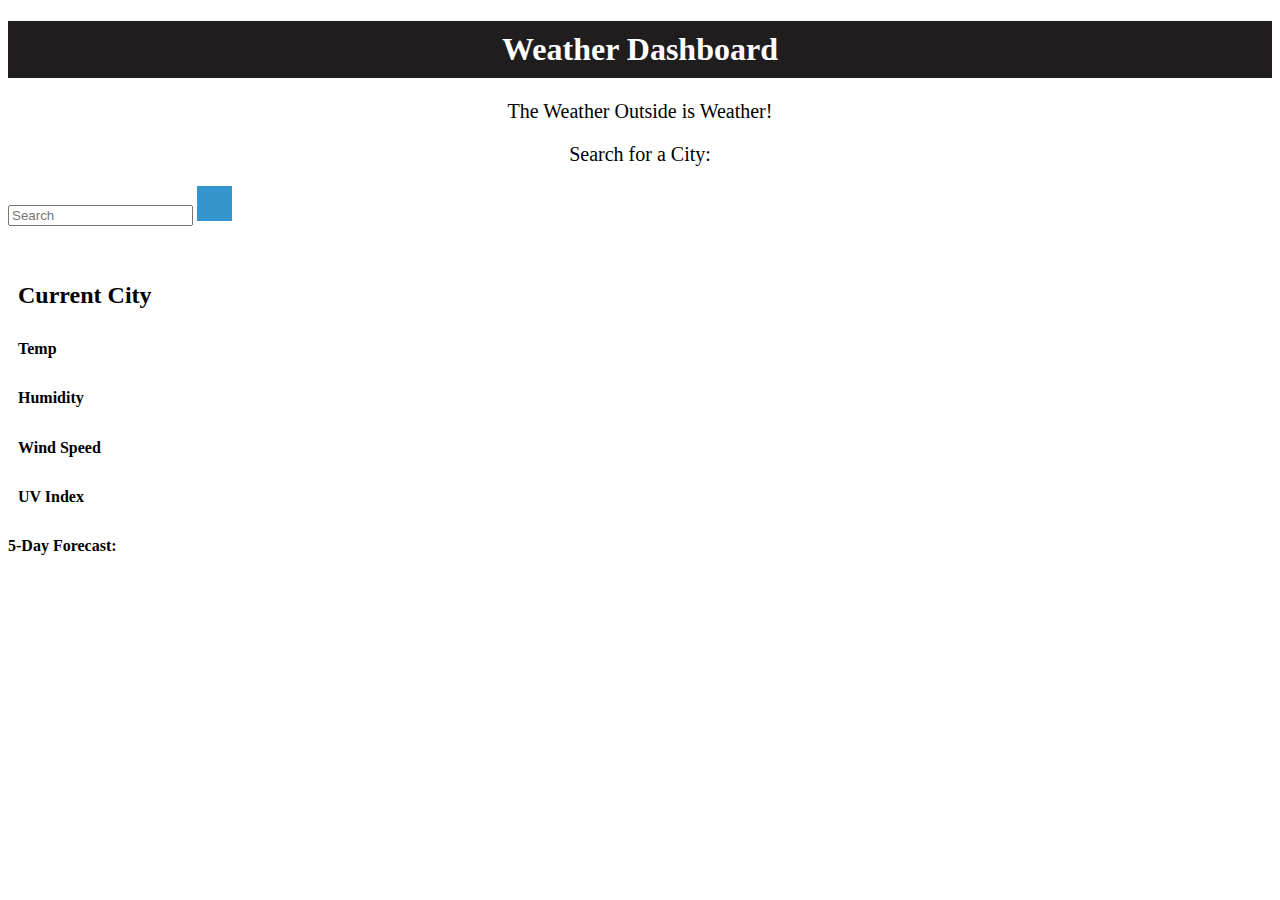
==== test.html @ 2119e7bb "updating files" ====
<!doctype html>
<html lang="en">
  <head>
    <!-- Required meta tags -->
    <meta charset="utf-8">
    <meta name="viewport" content="width=device-width, initial-scale=1, shrink-to-fit=no">

    <!-- Bootstrap CSS -->
    <link rel="stylesheet" href="https://cdn.jsdelivr.net/npm/bootstrap@4.6.0/dist/css/bootstrap.min.css" integrity="sha384-B0vP5xmATw1+K9KRQjQERJvTumQW0nPEzvF6L/Z6nronJ3oUOFUFpCjEUQouq2+l" crossorigin="anonymous">

    <link
      rel="stylesheet"
      href="https://use.fontawesome.com/releases/v5.8.1/css/all.css"
      integrity="sha384-50oBUHEmvpQ+1lW4y57PTFmhCaXp0ML5d60M1M7uH2+nqUivzIebhndOJK28anvf"
      crossorigin="anonymous"
    />

    <link rel="stylesheet" href="Assets/style.css">

    <title>The Weather Outside is Weather</title>
  </head>
  <body>
    <h1>Weather Dashboard</h1>
          <p>The Weather Outside is Weather!</p>
    <section class ="container-fluid">
        <div class ="row">
            <div class = "col-md-3">
                <div class = "jumbotron">
                <p>Search for a City:</p>
                <form class="form-inline ">
                    <input class="form-control mr-sm-2" type="search" placeholder="Search" aria-label="Search" id="user-input">
                    <button type="button" class="btn btn-info" id="search-button"> <i class="fas fa-search"></i></button>
                  </form>
                  
                <div>
                    <ul id="city-list" class="list-group"></ul>
                </div>
            </div> 
            </div>
            <div class ="col-md-7 col-lg-8">
                  <div class="row"> 
                    <div id= "current-forecast" class="col-md-12">
                        <div class ="card">
                            <h2 id="current-city">Current City</h2>
                            <h4 id="temperature" >Temp</h4>
                            <h4 id="humidity">Humidity</h4>
                            <h4 id="wind-speed">Wind Speed</h4>
                            <h4 id="uv-index">UV Index</h4>
                        </div>
                    </div>
                 </div> 
                <div class="row">
                    <div id="forecast-weather" class="col-md-9" >
                        <h4>5-Day Forecast:</h4>
                        <div id="forecast-cards">
                            <div class="card forecast">
                                <div id="forecast1" class="card-body">
                                    <span class="card-title" id='forecast-date1'>
                                    </span>
                                    <span id='forecast-icon1'></span>
                                    <p class="card-text" id="forecast-temp1"></p>
                                    <p class="card-text" id="forecast-humidity1"></p>
                                </div>
                            </div>
                            <div class="card forecast">
                                <div id="forecast2" class="card-body">
                                    <span id='forecast-date2'>
                                    </span>
                                    <span id='forecast-icon2'></span>
                                    <p class="card-text" id="forecast-temp2"></p>
                                    <p class="card-text" id="forecast-humidity2"></p>
                                </div>
                            </div>
                            <div class="card forecast">
                                <div id="forecast3" class="card-body">
                                    <span id='forecast-date3'>
                                    </span>
                                    <span id='forecast-icon3'></span>
                                    <p class="card-text" id="forecast-temp3"></p>
                                    <p class="card-text" id="forecast-humidity3"></p>
                                </div>
                            </div>
                            <div class="card forecast">
                                <div id="forecast4" class="card-body">
                                    <span id='forecast-date4'>
                                    </span>
                                    <span id='forecast-icon4'></span>
                                    <p class="card-text" id="forecast-temp4"></p>
                                    <p class="card-text" id="forecast-humidity4"></p>
                                </div>
                            </div>
                            <div class="card forecast">
                                <div id="forecast5" class="card-body">
                                    <span id='forecast-date5'>
                                    </span>
                                    <span id='forecast-icon5'></span>
                                    <p class="card-text" id="forecast-temp5"></p>
                                    <p class="card-text" id="forecast-humidity5"></p>
                                </div>
                            </div>
                        </div>
                    </div>
                    </div>
                </div>
            </div>
            
            
        </div>
    </section> 
    
        
      
   
               
        

        
        


    <!-- Optional JavaScript; choose one of the two!

    <!-- Option 1: jQuery and Bootstrap Bundle (includes Popper) -->
    <script src="https://code.jquery.com/jquery-3.5.1.slim.min.js" integrity="sha384-DfXdz2htPH0lsSSs5nCTpuj/zy4C+OGpamoFVy38MVBnE+IbbVYUew+OrCXaRkfj" crossorigin="anonymous"></script>
    <script src="https://cdn.jsdelivr.net/npm/bootstrap@4.6.0/dist/js/bootstrap.bundle.min.js" integrity="sha384-Piv4xVNRyMGpqkS2by6br4gNJ7DXjqk09RmUpJ8jgGtD7zP9yug3goQfGII0yAns" crossorigin="anonymous"></script>
    <script src="Assets/test.js"></script>  

    <!-- Option 2: Separate Popper and Bootstrap JS -->
    <!--
    <script src="https://code.jquery.com/jquery-3.5.1.slim.min.js" integrity="sha384-DfXdz2htPH0lsSSs5nCTpuj/zy4C+OGpamoFVy38MVBnE+IbbVYUew+OrCXaRkfj" crossorigin="anonymous"></script>
    <script src="https://cdn.jsdelivr.net/npm/popper.js@1.16.1/dist/umd/popper.min.js" integrity="sha384-9/reFTGAW83EW2RDu2S0VKaIzap3H66lZH81PoYlFhbGU+6BZp6G7niu735Sk7lN" crossorigin="anonymous"></script>
    <script src="https://cdn.jsdelivr.net/npm/bootstrap@4.6.0/dist/js/bootstrap.min.js" integrity="sha384-+YQ4JLhjyBLPDQt//I+STsc9iw4uQqACwlvpslubQzn4u2UU2UFM80nGisd026JF" crossorigin="anonymous"></script>
    -->
  </body>
</html>
---- Assets/style.css ----
h1 {
    text-align: center;
    /* margin-top: 20px; */
    background-color: rgb(31, 29, 29);
    color: white;
    padding: 10px;

} 

p {
    text-align: center;
    font-size: 20px;
}

form{
    justify-content: center;
    margin-bottom: 10px;

}


button {
    width: 35px;
    height: 35px;
    background-color: rgb(53, 150, 206);
    color: white;
    border: none;
}

i {
    position: relative;
    right: 2px;
}


.card {

    padding-left: 10px;
    padding-top: 20px;

}

#forecast-cards {
    display: flex;
    flex-direction: row;
    justify-content: center/space-between;
}



ul {
    list-style-type: none;
}
li {
    border-bottom: 1px solid lightgray; 
    text-align: left;
    padding-left: 10px;
}

h3 {
    margin-top: 5px;
}
h2 {
    padding-bottom: 10px;
}

h4 {
    padding-bottom: 10px;
}
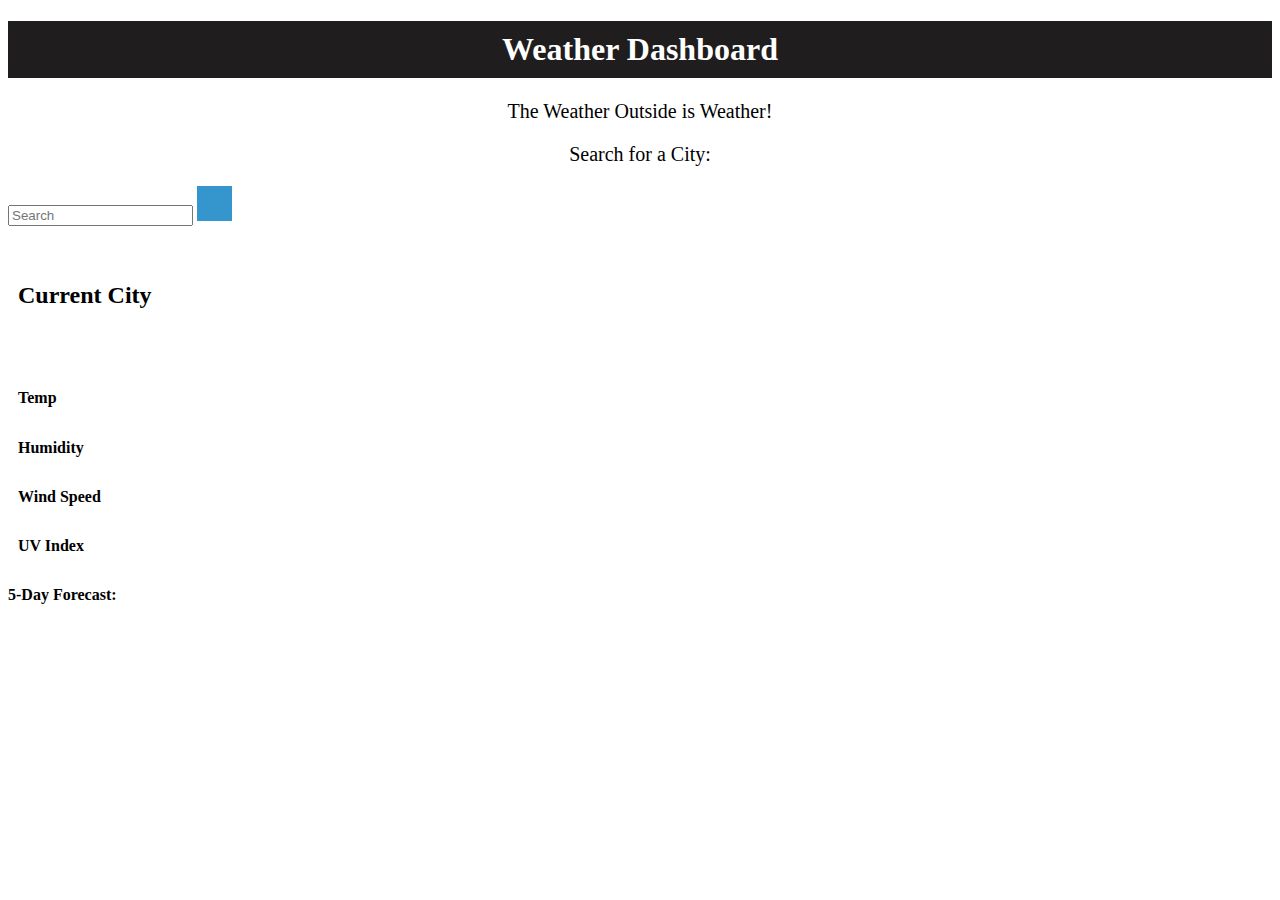
==== commit fdfdfc7a: "need to fix onecall api" ====
--- a/test.html
+++ b/test.html
@@ -41,7 +41,9 @@
                   <div class="row"> 
                     <div id= "current-forecast" class="col-md-12">
                         <div class ="card">
-                            <h2 id="current-city">Current City</h2>
+                            <h2 id="current-city" id="current-date">Current City</h2>
+                            <p class="date"> <span id="current-date"></span></p>
+                            <h4 class="img"> <img id="current-img" src=""></h4>
                             <h4 id="temperature" >Temp</h4>
                             <h4 id="humidity">Humidity</h4>
                             <h4 id="wind-speed">Wind Speed</h4>
@@ -123,7 +125,9 @@
     <!-- Option 1: jQuery and Bootstrap Bundle (includes Popper) -->
     <script src="https://code.jquery.com/jquery-3.5.1.slim.min.js" integrity="sha384-DfXdz2htPH0lsSSs5nCTpuj/zy4C+OGpamoFVy38MVBnE+IbbVYUew+OrCXaRkfj" crossorigin="anonymous"></script>
     <script src="https://cdn.jsdelivr.net/npm/bootstrap@4.6.0/dist/js/bootstrap.bundle.min.js" integrity="sha384-Piv4xVNRyMGpqkS2by6br4gNJ7DXjqk09RmUpJ8jgGtD7zP9yug3goQfGII0yAns" crossorigin="anonymous"></script>
+    <script src="https://cdnjs.cloudflare.com/ajax/libs/moment.js/2.24.0/moment.min.js"></script>
     <script src="Assets/test.js"></script>  
+    
 
     <!-- Option 2: Separate Popper and Bootstrap JS -->
     <!--
--- a/Assets/style.css
+++ b/Assets/style.css
@@ -14,6 +14,7 @@
     text-align: center;
     font-size: 20px;
 }
+
 
 form{
     justify-content: center;
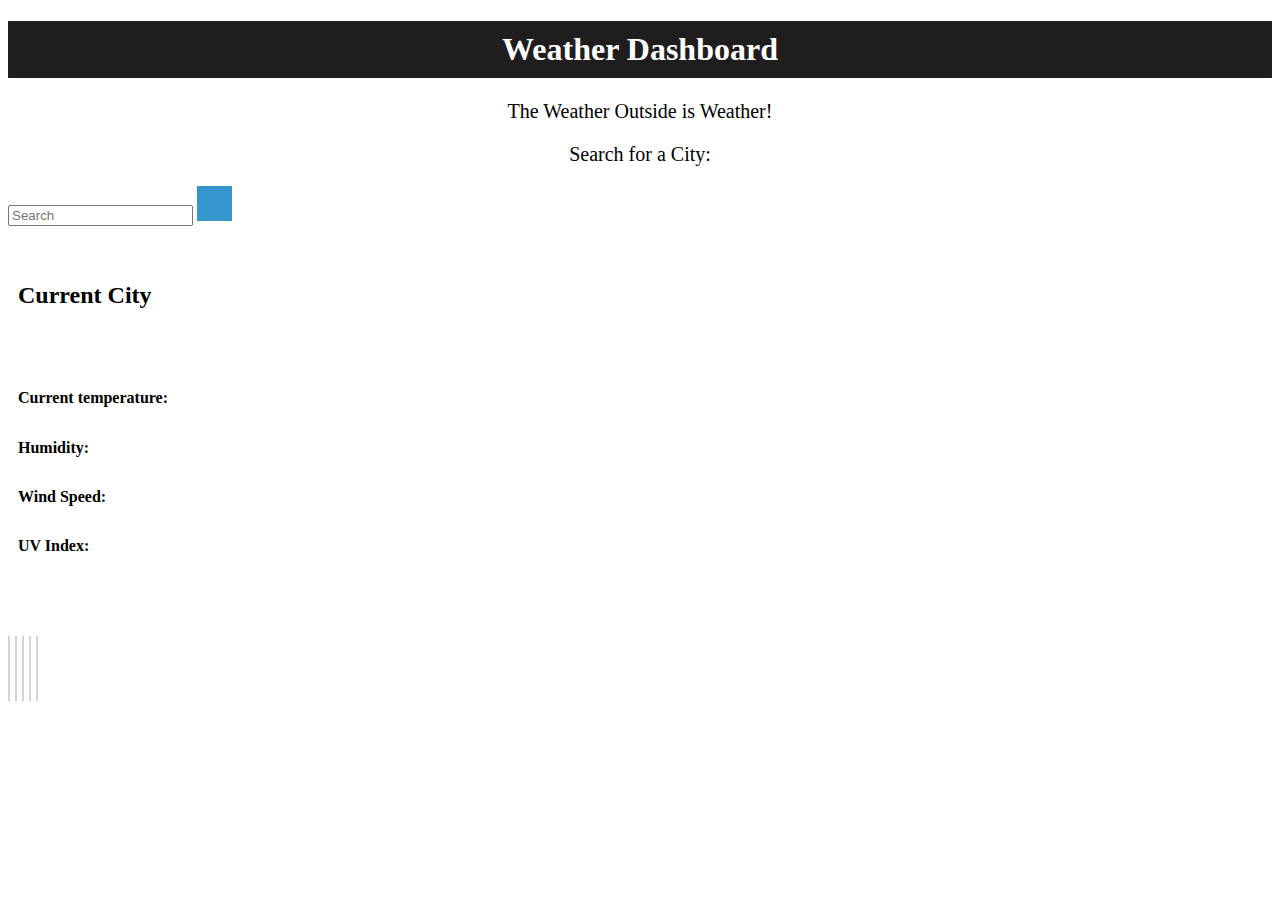
==== commit 0911e39c: "updating script file" ====
--- a/test.html
+++ b/test.html
@@ -42,60 +42,60 @@
                     <div id= "current-forecast" class="col-md-12">
                         <div class ="card">
                             <h2 id="current-city" id="current-date">Current City</h2>
-                            <p class="date"> <span id="current-date"></span></p>
+                            <h3 class="date"> <span id="current-date"></span></h3>
                             <h4 class="img"> <img id="current-img" src=""></h4>
-                            <h4 id="temperature" >Temp</h4>
-                            <h4 id="humidity">Humidity</h4>
-                            <h4 id="wind-speed">Wind Speed</h4>
-                            <h4 id="uv-index">UV Index</h4>
+                            <h4>Current temperature:<span  id="temperature"></span> </h4>
+                            <h4>Humidity: <span  id="humidity"></span></h4>
+                            <h4>Wind Speed: <span id="wind-speed"></span></h4>
+                            <h4>UV Index: <span id="uv-index"></span></h4>
                         </div>
                     </div>
                  </div> 
                 <div class="row">
-                    <div id="forecast-weather" class="col-md-9" >
+                    <div id="forecast-weather" class="col-md-10" >
                         <h4>5-Day Forecast:</h4>
                         <div id="forecast-cards">
-                            <div class="card forecast">
+                            <div class="card-forecast">
                                 <div id="forecast1" class="card-body">
                                     <span class="card-title" id='forecast-date1'>
                                     </span>
-                                    <span id='forecast-icon1'></span>
+                                    <p><img id="icon1" src=""></p>
                                     <p class="card-text" id="forecast-temp1"></p>
                                     <p class="card-text" id="forecast-humidity1"></p>
                                 </div>
                             </div>
-                            <div class="card forecast">
+                            <div class="card-forecast">
                                 <div id="forecast2" class="card-body">
                                     <span id='forecast-date2'>
                                     </span>
-                                    <span id='forecast-icon2'></span>
+                                    <p> <img id="icon2" src=""></p>
                                     <p class="card-text" id="forecast-temp2"></p>
                                     <p class="card-text" id="forecast-humidity2"></p>
                                 </div>
                             </div>
-                            <div class="card forecast">
+                            <div class="card-forecast">
                                 <div id="forecast3" class="card-body">
                                     <span id='forecast-date3'>
                                     </span>
-                                    <span id='forecast-icon3'></span>
+                                    <p><img id="icon3" src=""></p>
                                     <p class="card-text" id="forecast-temp3"></p>
                                     <p class="card-text" id="forecast-humidity3"></p>
                                 </div>
                             </div>
-                            <div class="card forecast">
+                            <div class="card-forecast">
                                 <div id="forecast4" class="card-body">
                                     <span id='forecast-date4'>
                                     </span>
-                                    <span id='forecast-icon4'></span>
+                                    <p> <img id="icon4" src=""></p>
                                     <p class="card-text" id="forecast-temp4"></p>
                                     <p class="card-text" id="forecast-humidity4"></p>
                                 </div>
                             </div>
-                            <div class="card forecast">
+                            <div class="card-forecast">
                                 <div id="forecast5" class="card-body">
                                     <span id='forecast-date5'>
                                     </span>
-                                    <span id='forecast-icon5'></span>
+                                    <p> <img id="icon5" src=""></p>
                                     <p class="card-text" id="forecast-temp5"></p>
                                     <p class="card-text" id="forecast-humidity5"></p>
                                 </div>
@@ -126,7 +126,7 @@
     <script src="https://code.jquery.com/jquery-3.5.1.slim.min.js" integrity="sha384-DfXdz2htPH0lsSSs5nCTpuj/zy4C+OGpamoFVy38MVBnE+IbbVYUew+OrCXaRkfj" crossorigin="anonymous"></script>
     <script src="https://cdn.jsdelivr.net/npm/bootstrap@4.6.0/dist/js/bootstrap.bundle.min.js" integrity="sha384-Piv4xVNRyMGpqkS2by6br4gNJ7DXjqk09RmUpJ8jgGtD7zP9yug3goQfGII0yAns" crossorigin="anonymous"></script>
     <script src="https://cdnjs.cloudflare.com/ajax/libs/moment.js/2.24.0/moment.min.js"></script>
-    <script src="Assets/test.js"></script>  
+    <script src="Assets/script.js"></script>  
     
 
     <!-- Option 2: Separate Popper and Bootstrap JS -->
--- a/Assets/style.css
+++ b/Assets/style.css
@@ -36,7 +36,9 @@
     right: 2px;
 }
 
-
+#forecast-weather {
+    color: white;
+}
 .card {
 
     padding-left: 10px;
@@ -45,12 +47,17 @@
 }
 
 #forecast-cards {
+    
     display: flex;
     flex-direction: row;
-    justify-content: center/space-between;
+    justify-content: center space-between;
 }
 
-
+.card-forecast{
+    margin-right:5px;
+    background-color: rgb(1, 115, 168);
+    border: 1px solid lightgray;
+}
 
 ul {
     list-style-type: none;
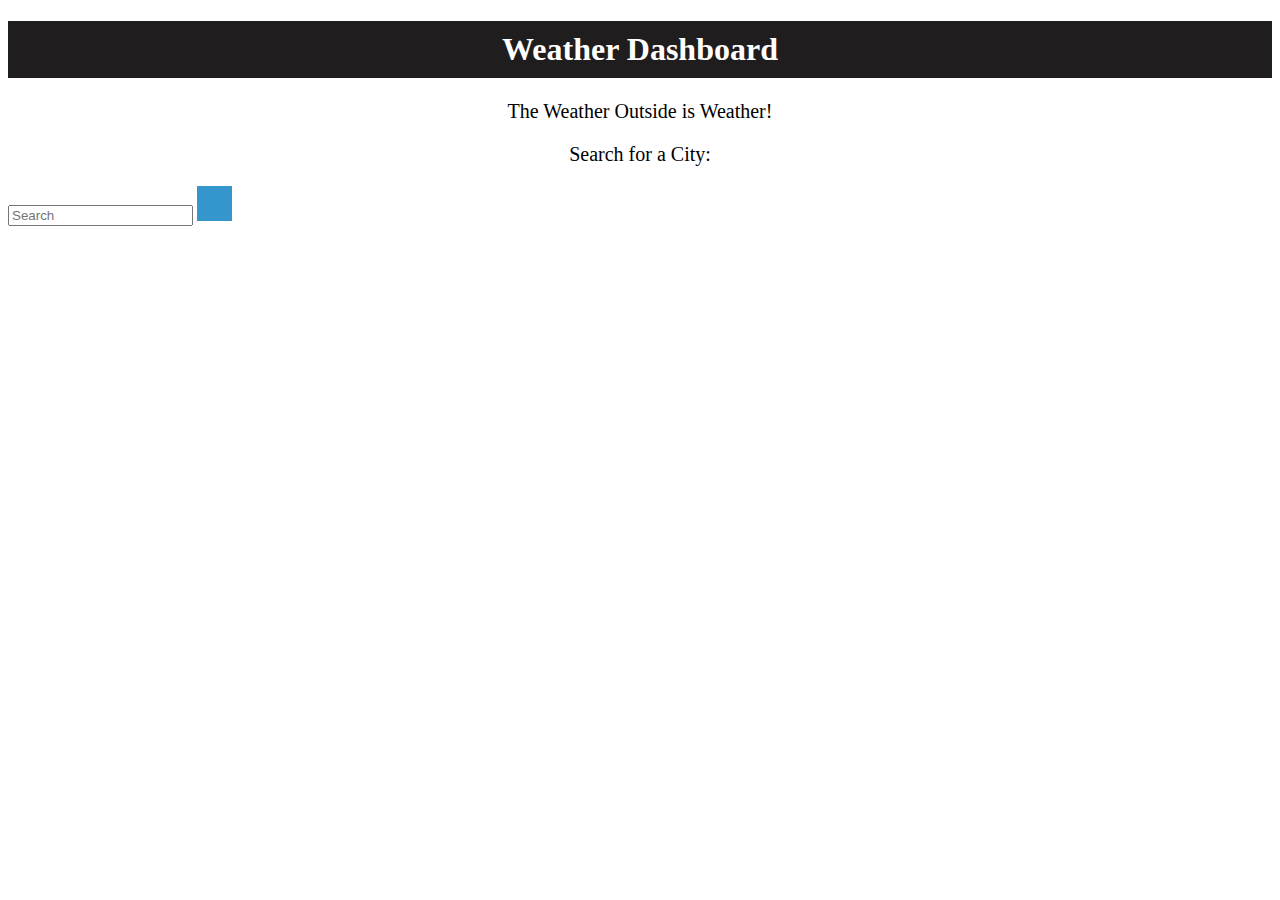
==== commit 6a60f1f2: "updated readme and attempting to add display style to main section" ====
--- a/test.html
+++ b/test.html
@@ -37,7 +37,7 @@
                 </div>
             </div> 
             </div>
-            <div class ="col-md-7 col-lg-8">
+            <div class ="col-md-7 col-lg-8" id= "main-weather" style="display:none">
                   <div class="row"> 
                     <div id= "current-forecast" class="col-md-12">
                         <div class ="card">
@@ -52,7 +52,7 @@
                     </div>
                  </div> 
                 <div class="row">
-                    <div id="forecast-weather" class="col-md-10" >
+                    <div id="forecast-weather" class="col-md-10>
                         <h4>5-Day Forecast:</h4>
                         <div id="forecast-cards">
                             <div class="card-forecast">
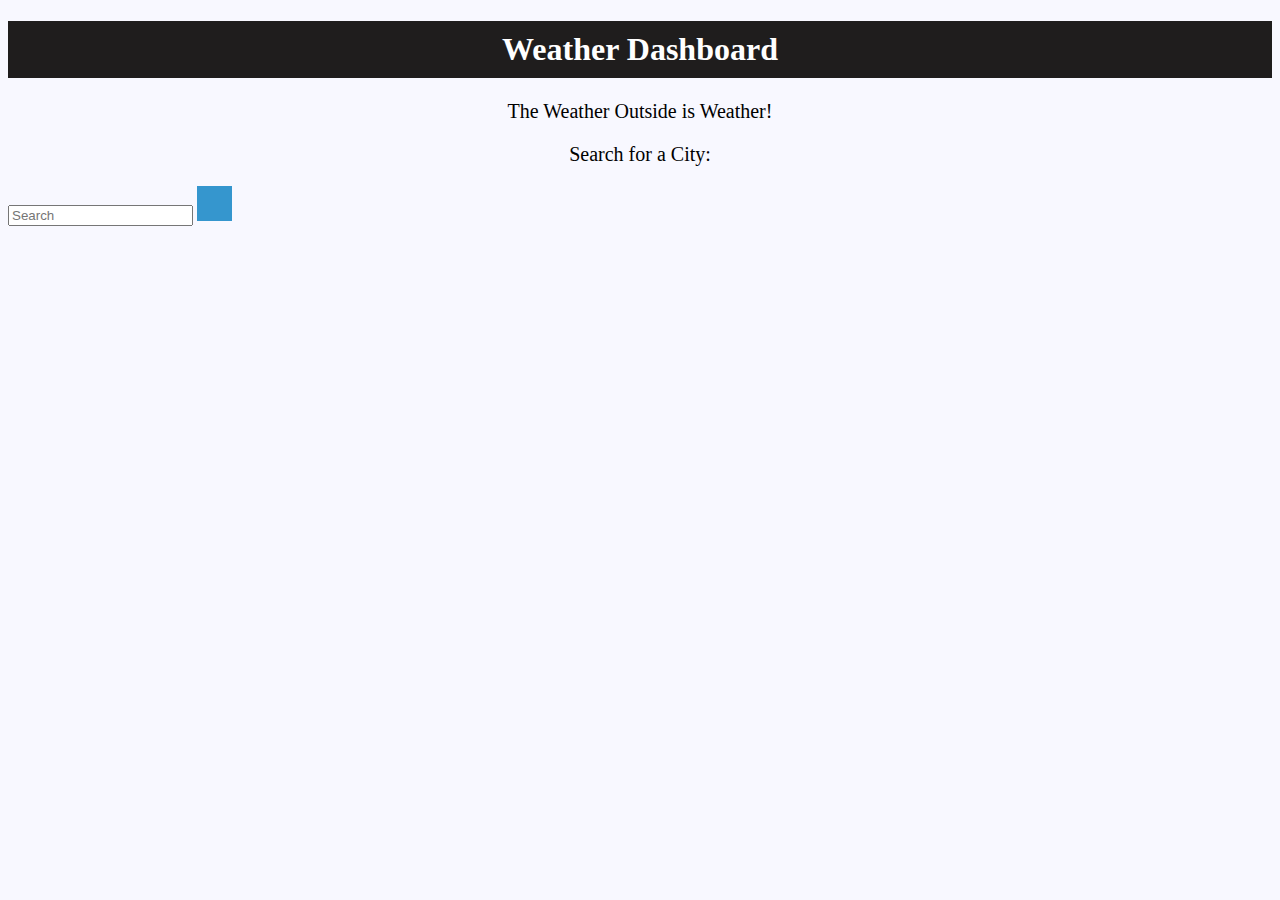
==== commit c4274c02: "final updates to readme and style" ====
--- a/test.html
+++ b/test.html
@@ -37,7 +37,7 @@
                 </div>
             </div> 
             </div>
-            <div class ="col-md-7 col-lg-8" id= "main-weather" style="display:none">
+            <div class ="col-md-7 col-lg-8" id="main-weather" style="display: none;">
                   <div class="row"> 
                     <div id= "current-forecast" class="col-md-12">
                         <div class ="card">
@@ -52,8 +52,8 @@
                     </div>
                  </div> 
                 <div class="row">
-                    <div id="forecast-weather" class="col-md-10>
-                        <h4>5-Day Forecast:</h4>
+                    <div id="forecast-weather" class="col-md-10">
+                        <h4 style="color: black;">5-Day Forecast:</h4>
                         <div id="forecast-cards">
                             <div class="card-forecast">
                                 <div id="forecast1" class="card-body">
--- a/Assets/style.css
+++ b/Assets/style.css
@@ -1,9 +1,20 @@
+* {
+    box-sizing: border-box;
+    
+}
 
+body{
+    
+    background-color: #f8f8ff
 
+}
+
+#current-forecast{
+    background-color: #f8f8ff
+}
 
 h1 {
     text-align: center;
-    /* margin-top: 20px; */
     background-color: rgb(31, 29, 29);
     color: white;
     padding: 10px;
@@ -21,7 +32,6 @@
     margin-bottom: 10px;
 
 }
-
 
 button {
     width: 35px;
@@ -59,6 +69,10 @@
     border: 1px solid lightgray;
 }
 
+#uv-index {
+    color:white;
+}
+
 ul {
     list-style-type: none;
 }
@@ -77,4 +91,5 @@
 
 h4 {
     padding-bottom: 10px;
+    
 }